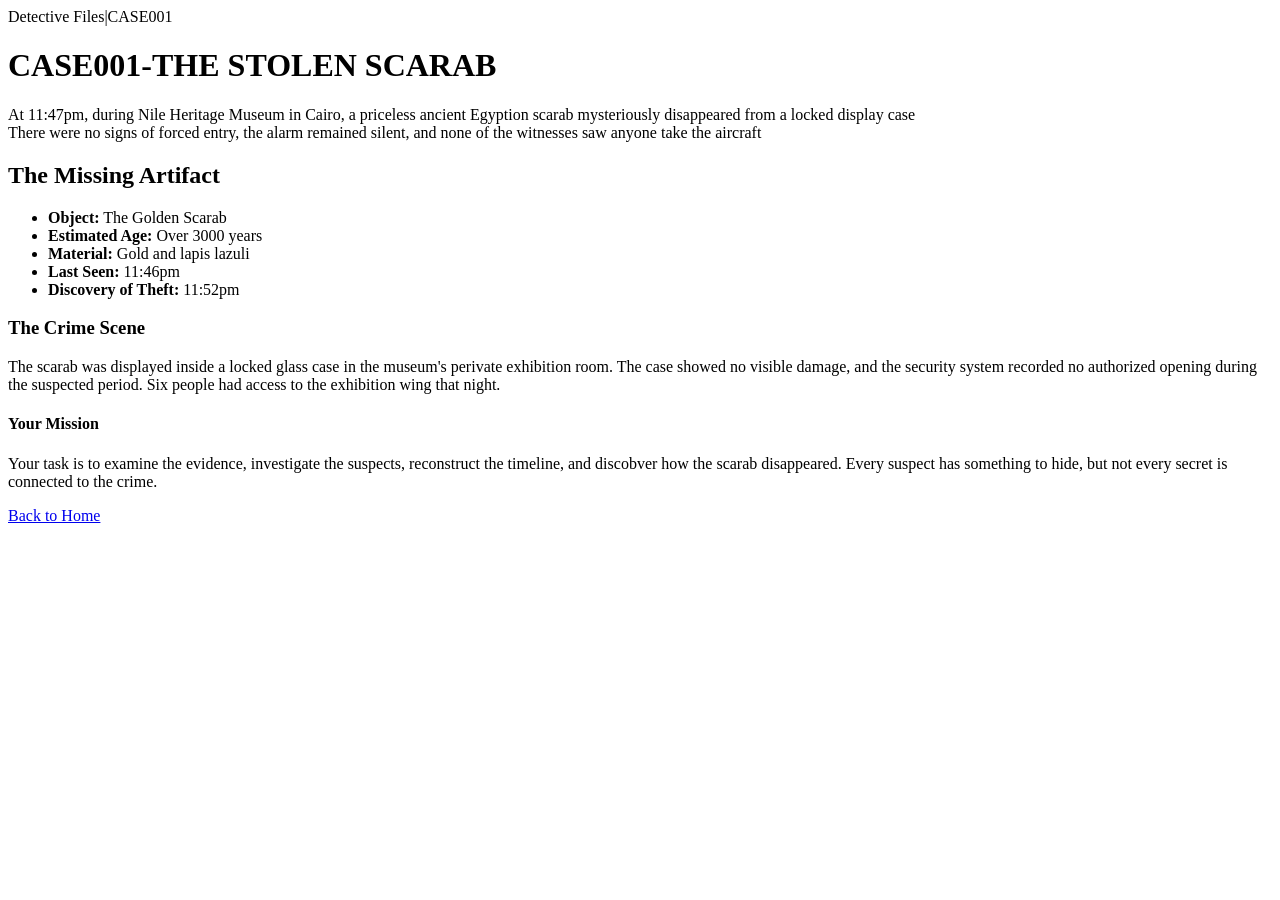
==== case.html @ 220c589e "Add files via upload" ====
<!DOCTYPE html>
<html lang="en">
    <html>
<head>
    <meta charset="UTF-8">
    <meta name="viewpoint"
    content="width=device-width, intial-scale=1.0">
<link rel="stylesheet" href="style.css">
<link rel="icon" href="https://detective.frey-united.com/detective-cases/1-ikona.webp">
    <tittle>Detective Files|CASE001</tittle>
</head>
<body>
    <h1>CASE001-THE STOLEN SCARAB</h1>
    <p>At 11:47pm, during Nile Heritage Museum in Cairo, a priceless ancient Egyption scarab mysteriously disappeared from a locked display case<br>
    There were no signs of forced entry, the alarm remained silent, and none of the witnesses saw anyone take the aircraft</p>
    <h2>The Missing Artifact</h2>
    <ul>
        <li><b>Object:</b> The Golden Scarab</li>
        <li><b>Estimated Age:</b> Over 3000 years</li>
        <li><b>Material:</b> Gold and lapis lazuli</li>
        <li><b>Last Seen:</b> 11:46pm</li>
        <li><b>Discovery of Theft:</b> 11:52pm</li>
    </ul>
<h3>The Crime Scene</h3>
<p>The scarab was displayed inside a locked glass case in the museum's perivate exhibition room.
    The case showed no visible damage, and the security system recorded no authorized opening during the suspected period.
    Six people had access to the exhibition wing that night.
</p>
<h4>Your Mission</h4>
<p>Your task is to examine the evidence, investigate the suspects, reconstruct the timeline, and discobver how the scarab disappeared.
    Every suspect has something to hide, but not every secret is connected to the crime.
</p>
<a href="index.html">Back to Home</a>
</body>
</html>
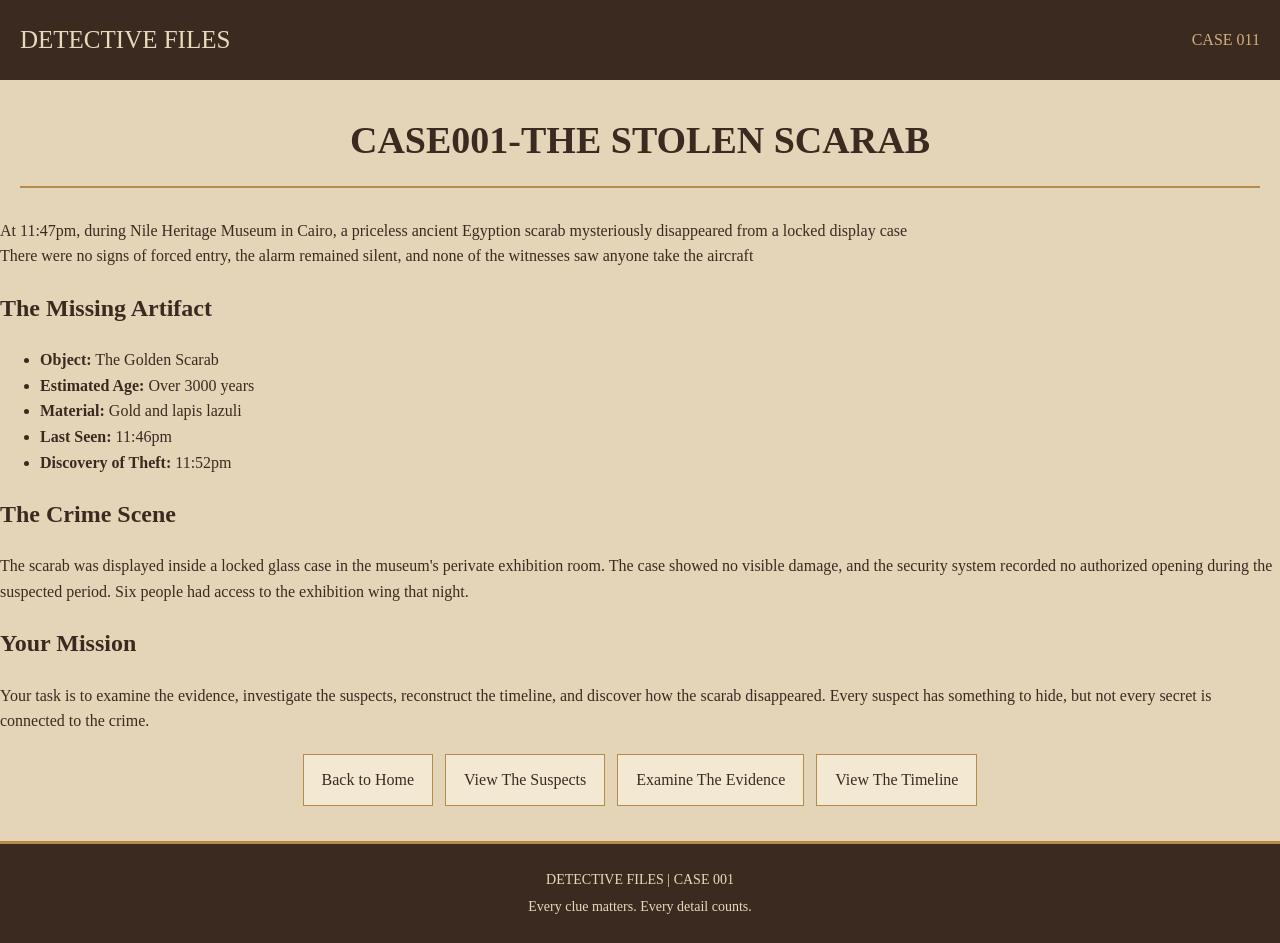
==== commit ae0c66e0: "Add files via upload" ====
--- a/case.html
+++ b/case.html
@@ -1,15 +1,23 @@
 <!DOCTYPE html>
 <html lang="en">
-    <html>
+
 <head>
     <meta charset="UTF-8">
-    <meta name="viewpoint"
+    <meta name="viewport"
     content="width=device-width, intial-scale=1.0">
 <link rel="stylesheet" href="style.css">
 <link rel="icon" href="https://detective.frey-united.com/detective-cases/1-ikona.webp">
-    <tittle>Detective Files|CASE001</tittle>
+    <title>Detective Files| Case 001</title>
 </head>
 <body>
+
+
+    <header class="site-header">
+        <a class="site-logo"  href="index.html">DETECTIVE FILES</a>
+        <span class="case-label">CASE 011</span>
+    </header>
+
+
     <h1>CASE001-THE STOLEN SCARAB</h1>
     <p>At 11:47pm, during Nile Heritage Museum in Cairo, a priceless ancient Egyption scarab mysteriously disappeared from a locked display case<br>
     There were no signs of forced entry, the alarm remained silent, and none of the witnesses saw anyone take the aircraft</p>
@@ -21,15 +29,27 @@
         <li><b>Last Seen:</b> 11:46pm</li>
         <li><b>Discovery of Theft:</b> 11:52pm</li>
     </ul>
-<h3>The Crime Scene</h3>
+<h2>The Crime Scene</h2>
 <p>The scarab was displayed inside a locked glass case in the museum's perivate exhibition room.
     The case showed no visible damage, and the security system recorded no authorized opening during the suspected period.
     Six people had access to the exhibition wing that night.
 </p>
-<h4>Your Mission</h4>
-<p>Your task is to examine the evidence, investigate the suspects, reconstruct the timeline, and discobver how the scarab disappeared.
+<h2>Your Mission</h2>
+<p>Your task is to examine the evidence, investigate the suspects, reconstruct the timeline, and discover how the scarab disappeared.
     Every suspect has something to hide, but not every secret is connected to the crime.
 </p>
+
+ <nav class="page-navigation">
 <a href="index.html">Back to Home</a>
+<a href="suspects.html">View The Suspects</a>
+<a href="evidence.html">Examine The Evidence</a>
+<a href="timeline.html">View The Timeline</a>
+</nav>
+
+
+<footer class="site-footer">
+        <p>DETECTIVE FILES | CASE 001</p>
+        <p>Every clue matters. Every detail counts.</p>
+    </footer>
 </body>
 </html>
--- a/style.css
+++ b/style.css
@@ -0,0 +1,391 @@
+body{
+    background-color: #e4d5b8;
+    color: #3b2a20;
+    font-family: Georgia,  'Times New Roman', Times, serif;
+    margin: 0;
+    line-height: 1.6;
+}
+h1{
+    text-align: center;
+    font-family: Georgia, 'Times New Roman', Times, serif;
+    font-size: 38px;
+    border-bottom: 2px solid #b58a4a;
+    padding-bottom: 15px;
+    margin: 30px 20px
+}
+.site-header{
+    background-color: #3b2a20;
+    color:#e8d9bc;
+    padding: 20px;
+    display: flex;
+    justify-content: space-between;
+    align-items: center;
+    border-bottom: 3px #b58a4a;
+}
+.site-logo{
+    color: #e8d9bc;
+    font-family: Georgia, 'Times New Roman', Times, serif;
+    font-size:25px;
+    text-decoration: none;
+}
+.case-label{
+    color:#d4af7c;
+
+}
+.scarab-image{
+    display: block;
+    width: 50%;
+    height: auto;
+    margin: 35px auto;
+border: 4px #b58a4a;
+border-radius: 4px;
+}
+.hero {
+min-height: 480px;
+display: flex;
+align-items: center;
+padding: 40px;
+box-sizing: border-box;
+}
+
+.hero-content {
+max-width: 550px;
+position: relative;
+z-index: 1;
+}
+.hero .eyebrow {
+    letter-spacing: 3px;
+    font-size: 13px;
+    color: #8b642f;
+}
+
+.case-overview{
+    background-color: #f3e8d2;
+    border-left: 5px solid #b58a4a;
+    padding:20px 30px;
+    margin: 30px 6%;
+    box-shadow:0 3px 8px #3b2a2015;
+    }
+.case-overview h2 {
+    border-buttom: 1px solid #b58a4a;
+    padding-bottom: 10px;
+}
+.case-overview p {
+margin: 8px 0;
+}
+.investigation{
+    margin: 40px 6%;
+    padding: 10px 0 30px;
+
+}
+.investigation h2{
+border-bottom: 2px solid #b58a4a;
+padding-bottom: 12px;
+}
+
+.investigation-links{
+    display: flex;
+    flex-wrap: wrap;
+    gap: 15px;
+    margin-top: 25px;
+}
+
+.investigation-links a {
+    flex: 1 1 200px;
+    padding: 18px;
+    background-color: #f3e8d2;
+    color: #3b2a20;
+    border: 1px solid #b58a4a;
+    text-decoration: none;
+    font-weight: bold;
+    transition: background-color 0.3s, color 0.3s;
+}
+
+.investigation-links a:hovor {
+    background-color: #3b2a20;
+    color: #e8d9bc;
+}
+
+.site-footer {
+    background-color: #3b2a20;
+    color: #e8d9bc;
+    text-align: center;
+    padding: 20px;
+    margin-top: 30px;
+    border-top: 3px solid #b58a4a;
+    font-size: 14px;
+}
+
+.site-footer p {
+    margin: 5px 0;
+}
+
+
+@media (max-width: 768px) {
+    .hero{
+        flex-direction: column;
+        padding: 25px 6%;
+        gap: 20px;
+    
+    }
+    .hero-content{
+        max-width: 100%;
+
+
+    }
+    .hero h1{
+        font-size: 26px;
+    }
+    .scarab-image {
+        width: 90%;
+        max-width: 100%;
+    }
+    .site-logo {
+        font-size: 20px;
+
+    }
+    .investigation-links {
+        flex-direction: column;
+
+    }
+    .investigation-links a {
+        box-sizing: border-box;
+        flex: auto;
+    }
+}
+
+
+.suspect {
+    background-color: #f3e8d2;
+    border: 1px solid #b58a4a;
+    border-left: 5px solid #b58a4a;
+    padding: 20px;
+    margin: 25px 0;
+    box-shadow: 0 3px 8px #3b2a2015;
+}
+.suspect h1 {
+    text-align: left;
+    font-size: 24px;
+    border-bottom: 1px solid #b58a4a;
+    padding-buttom: 10px;
+    margin: 0 0 15px;
+}
+.suspect img {
+    width: 180px;
+    height: 200px;
+    object-fit: cover;
+    border: 3px solid #b58a4a;
+    border-radius: 4px;
+    display: block;
+    margin: 15px 0;
+
+}
+.suspect p {
+    margin: 10px 0;
+}
+.suspect-container{
+    display: flex;
+    flex-flow: row wrap;
+    justify-content: center;
+    align-items: stretch;
+    gap: 25px;
+    padding: 25px 6%;
+}
+.suspect {
+    box-sizing: border-box;
+    flex: 1 1 280px;
+    max-width: 350px;
+    background-color: #f3e8d2;
+    border: 1px solid #b58a4a;
+    border-left: 5px solid #b58a4a;
+    padding: 20px;
+    margin: 0;
+    box-shadow: 0 3px 8px #3b2a2015;
+}
+
+.suspect h1 {
+    text-align: left;
+    font-size: 22px;
+    border-bottom: 1px solid #b58a4a;
+    padding-bottom: 10px;
+    margin: 0 0 15px;
+
+}
+.suspect img {
+    width: 100%;
+    height: 220px;
+    object-fit: cover;
+    border: 2px solid #b58a4a;
+    box-sizing: border-box;
+    display: block;
+    margin: 15px 0;
+}
+.suspect {
+    transition: transform 0.3s ease, box-shadow 0.3s ease;
+}
+.suspect:hover {
+    transform: translateY(-8px);
+    box-shadow: 0 8px 18px gba(59, 42, 32, 0.15);
+}
+.evidence-container {
+    display: flex;
+    flex-flow: row wrap;
+    justify-content: center;
+    gap: 25px;
+    padding: 25px 6%;
+}
+
+.evidence-card {
+    box-shadow: border-box;
+    flex: 1 1 280px;
+    max-width: 350px;
+    padding: 20px;
+    background-color: #f3e8d2;
+    border: 1px solid #b58a4a;
+    border-left: 5px solid #b58a4a;
+    box-shadow: 0 3px 8px rgba(59, 42, 32, 0.08);
+    transition: transform 0.3s ease, box-shadow 0.3s ease;
+}
+.evidence-card:hover {
+    transform: translateY(-8px);
+    box-sizing: 0 8px 18px rgba(59, 42, 32, 0.15);
+
+}
+.evidence-card h2 {
+    font-size: 20px;
+    border-bottom: 1px solid #b58a4a;
+    padding-bottom: 10px;
+}
+
+.case-page {
+    margin: 0 auto;
+    padding: 35px 25px;
+    box-sizing: border-box;
+}
+.eyebrow {
+    text-align: center;
+    font-size: 12px;
+    color: #8b642f;
+    margin-top: 15px;
+}
+.case-page h1 {
+    text-align: center;
+    margin-top: 10px;
+    margin-bottom: 20px;
+}
+.timeline-intro {
+    margin: 0 auto 35px;
+    text-align: center;
+    line-height: 1.8;
+}
+.timeline-container{
+    display: flex;
+    flex-direction: column;
+    gap: 22px;
+    margin: 0 auto;
+    padding: 10px 0 30px;
+}
+.timeline {
+    background-color: #f3e8d2;
+    border: 1px solid #b58a4a;
+    border-left: 5px solid #b58a4a;
+    padding: 22px 25px;
+    margin: 0;
+    box-sizing: border-box;
+    box-shadow: 0 3px 8px rgba(59, 42, 32, 0.08);
+    transition: transform 0.3s ease, box-shadow 0.3s ease;
+}
+.timeline:hover {
+    transform: translateY(-5px);
+    box-shadow: 0 8px 18px rgba(59, 42, 32, 0.15);
+}
+.timeline p:first-child {
+    color: #8b642f;
+    font-weight: bold;
+    font-size: 14px;
+    margin-bottom: 12px;
+}
+.timeline h2 {
+    font-size: 22px;
+    margin-bottom: 12px;
+}
+.timeline p:last-child {
+    line-height: 1.8;
+    margin: 0;
+}
+.page-navigation {
+    display: flex;
+    justify-content: center;
+    gap: 12px;
+    margin: 20px 0 35px;
+}
+.page-navigation a{
+    padding: 12px 18px;
+    background: #f3e8d2;
+    color: #3b2a20;
+    border: 1px solid #b58a4a;
+    text-decoration: none;
+}
+.page-navigation a:hover {
+background: #3b2a20;
+color: #e8d9bc;
+}
+@media (max-width: 600px) {
+    .case-page {padding: 25px 16px;}
+    .page-navigation{flex-direction: column;}
+}
+.deduction-page{
+    margin: auto;
+    padding: 35px 25px;
+
+}
+.deduction-page h1,
+.deduction-page h2 {
+text-align: center;
+}
+.deduction-page p {
+text-align: center;
+line-height: 1.8;
+margin: 0 0 25px;
+}
+.suspect-option {
+    background: #f3e8d2;
+    border: 1px solid #b58a4a;
+    padding: 15px;
+    margin: 10px 0;
+}
+.suspect-option label {
+    cursor: pointer;
+}
+.suspect-option:hover {
+    background: #f7edda;
+
+}
+#reasoning {
+    width: 100%;
+    box-sizing: border-box;
+    padding: 12px;
+    font: inherit;
+    border: 1px solid #b58a4a;
+    background: #f3e8d2;
+}
+#submit-deduction {
+    display: block;
+    margin: 20px auto;
+    padding: 12px 20px;
+    background: #3b2a20;
+    color: #e8d9bc;
+    border: 1px solid #b58a4a;
+    cursor: pointer;
+}
+#sumbit-deduction:hover {
+    background: #8b642f;
+}
+#result {
+text-align: center;
+margin: 20px 0;
+line-height: 1.7;
+}
+@media (max-width:600px) {
+    .deduction-page {padding: 25px 16px;}
+}
